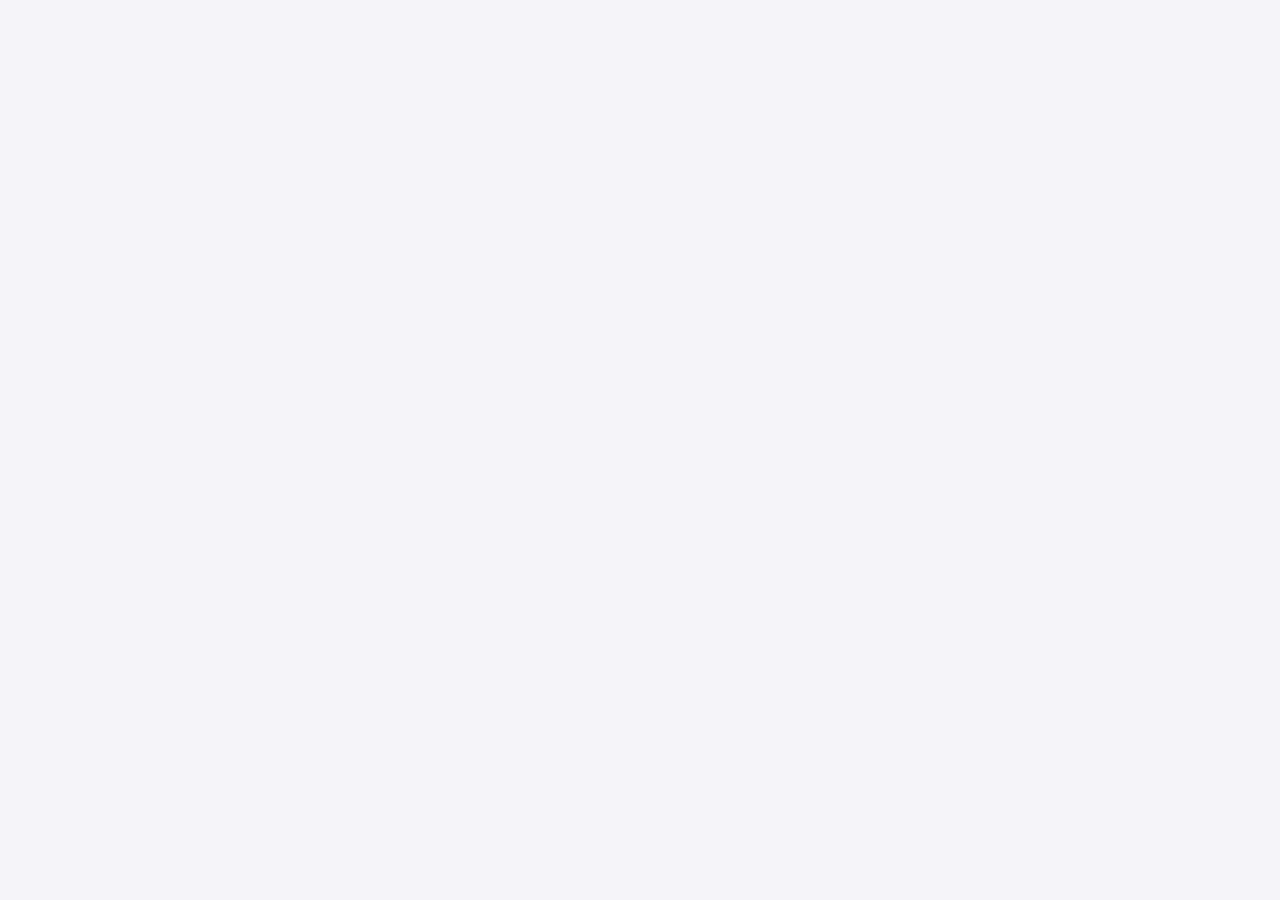
==== browse.html @ 5a942966 "Create browse.html" ====
<!DOCTYPE html>
<html lang="en">
<head>
    <meta charset="UTF-8">
    <meta name="viewport" content="width=device-width, initial-scale=1.0">
    <meta name="description" content="Browse and search for notes on Share Your Book platform">
    <title>Share Your Book | Browse Notes</title>
    <style>
        * {
            margin: 0;
            padding: 0;
            box-sizing: border-box;
        }

        body {
            font-family: 'Arial', sans-serif;
            background-color: #f4f4f9;
            color: #333;
            padding: 20px;
        }

        header {
            background-color: #0066cc;
            color: white;
            padding: 20px 0;
            text-align: center;
        }

        header .logo h1 {
            font-size: 2.5rem;
            margin: 0;
        }

        header nav ul {
            list-style-type
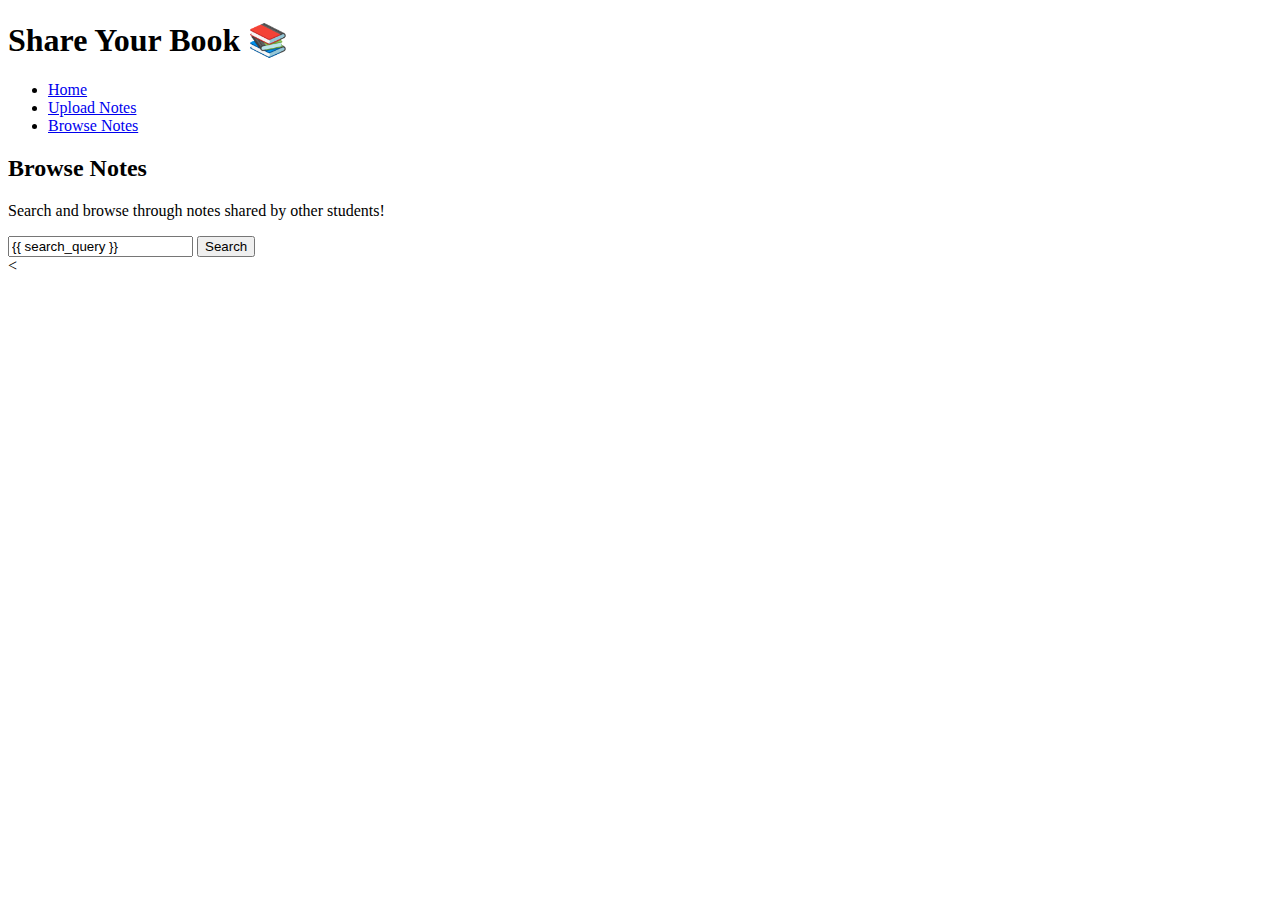
==== commit dc6ef388: "Update browse.html" ====
--- a/browse.html
+++ b/browse.html
@@ -3,33 +3,37 @@
 <head>
     <meta charset="UTF-8">
     <meta name="viewport" content="width=device-width, initial-scale=1.0">
-    <meta name="description" content="Browse and search for notes on Share Your Book platform">
-    <title>Share Your Book | Browse Notes</title>
+    <meta name="description" content="Browse academic notes shared by students">
+    <title>Browse Notes | Share Your Book</title>
     <style>
-        * {
-            margin: 0;
-            padding: 0;
-            box-sizing: border-box;
-        }
+        /* Add your styles here */
+    </style>
+</head>
+<body>
+    <!-- Header Section -->
+    <header>
+        <div class="logo">
+            <h1>Share Your Book 📚</h1>
+        </div>
+        <nav>
+            <ul>
+                <li><a href="index.html">Home</a></li>
+                <li><a href="upload.html">Upload Notes</a></li>
+                <li><a href="browse.html">Browse Notes</a></li>
+            </ul>
+        </nav>
+    </header>
 
-        body {
-            font-family: 'Arial', sans-serif;
-            background-color: #f4f4f9;
-            color: #333;
-            padding: 20px;
-        }
+    <!-- Browse Notes Section -->
+    <div class="browse-container">
+        <h2>Browse Notes</h2>
+        <p>Search and browse through notes shared by other students!</p>
 
-        header {
-            background-color: #0066cc;
-            color: white;
-            padding: 20px 0;
-            text-align: center;
-        }
+        <!-- Search Form (Optional) -->
+        <form method="GET" action="#">
+            <input type="text" name="search" placeholder="Search notes..." value="{{ search_query }}">
+            <button type="submit">Search</button>
+        </form>
 
-        header .logo h1 {
-            font-size: 2.5rem;
-            margin: 0;
-        }
-
-        header nav ul {
-            list-style-type
+        <!-- Notes List -->
+        <
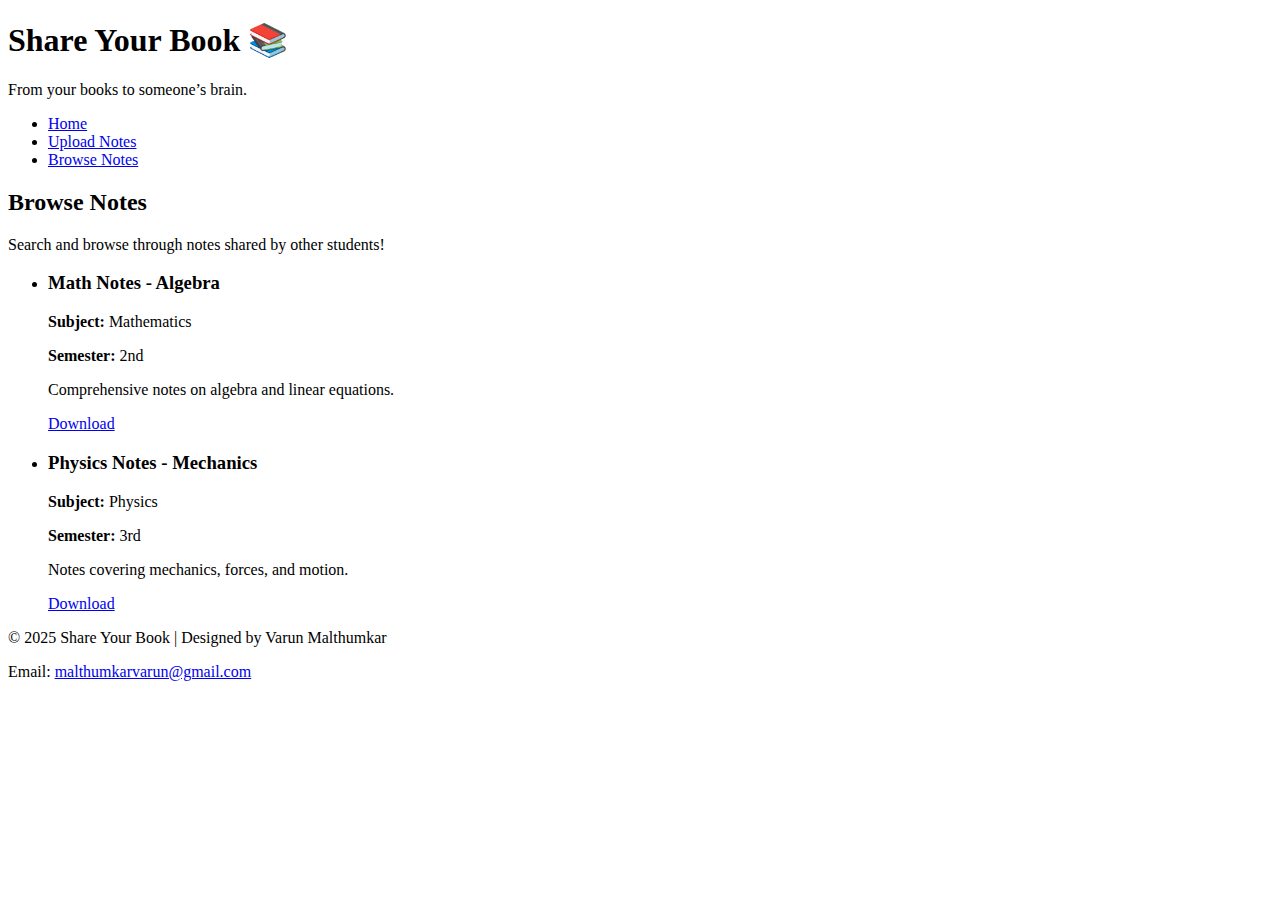
==== commit c323bd40: "Update browse.html" ====
--- a/browse.html
+++ b/browse.html
@@ -3,17 +3,15 @@
 <head>
     <meta charset="UTF-8">
     <meta name="viewport" content="width=device-width, initial-scale=1.0">
-    <meta name="description" content="Browse academic notes shared by students">
+    <meta name="description" content="Browse shared academic notes from students.">
     <title>Browse Notes | Share Your Book</title>
-    <style>
-        /* Add your styles here */
-    </style>
+    <link rel="stylesheet" href="styles.css">
 </head>
 <body>
-    <!-- Header Section -->
     <header>
         <div class="logo">
             <h1>Share Your Book 📚</h1>
+            <p>From your books to someone’s brain.</p>
         </div>
         <nav>
             <ul>
@@ -24,16 +22,35 @@
         </nav>
     </header>
 
-    <!-- Browse Notes Section -->
-    <div class="browse-container">
+    <main>
         <h2>Browse Notes</h2>
         <p>Search and browse through notes shared by other students!</p>
 
-        <!-- Search Form (Optional) -->
-        <form method="GET" action="#">
-            <input type="text" name="search" placeholder="Search notes..." value="{{ search_query }}">
-            <button type="submit">Search</button>
-        </form>
+        <div class="notes-list">
+            <!-- Simulated list of notes -->
+            <ul>
+                <li>
+                    <h3>Math Notes - Algebra</h3>
+                    <p><strong>Subject:</strong> Mathematics</p>
+                    <p><strong>Semester:</strong> 2nd</p>
+                    <p>Comprehensive notes on algebra and linear equations.</p>
+                    <a href="#">Download</a>
+                </li>
+                <li>
+                    <h3>Physics Notes - Mechanics</h3>
+                    <p><strong>Subject:</strong> Physics</p>
+                    <p><strong>Semester:</strong> 3rd</p>
+                    <p>Notes covering mechanics, forces, and motion.</p>
+                    <a href="#">Download</a>
+                </li>
+                <!-- Add more notes here -->
+            </ul>
+        </div>
+    </main>
 
-        <!-- Notes List -->
-        <
+    <footer>
+        <p>&copy; 2025 Share Your Book | Designed by Varun Malthumkar</p>
+        <p>Email: <a href="mailto:malthumkarvarun@gmail.com">malthumkarvarun@gmail.com</a></p>
+    </footer>
+</body>
+</html>
